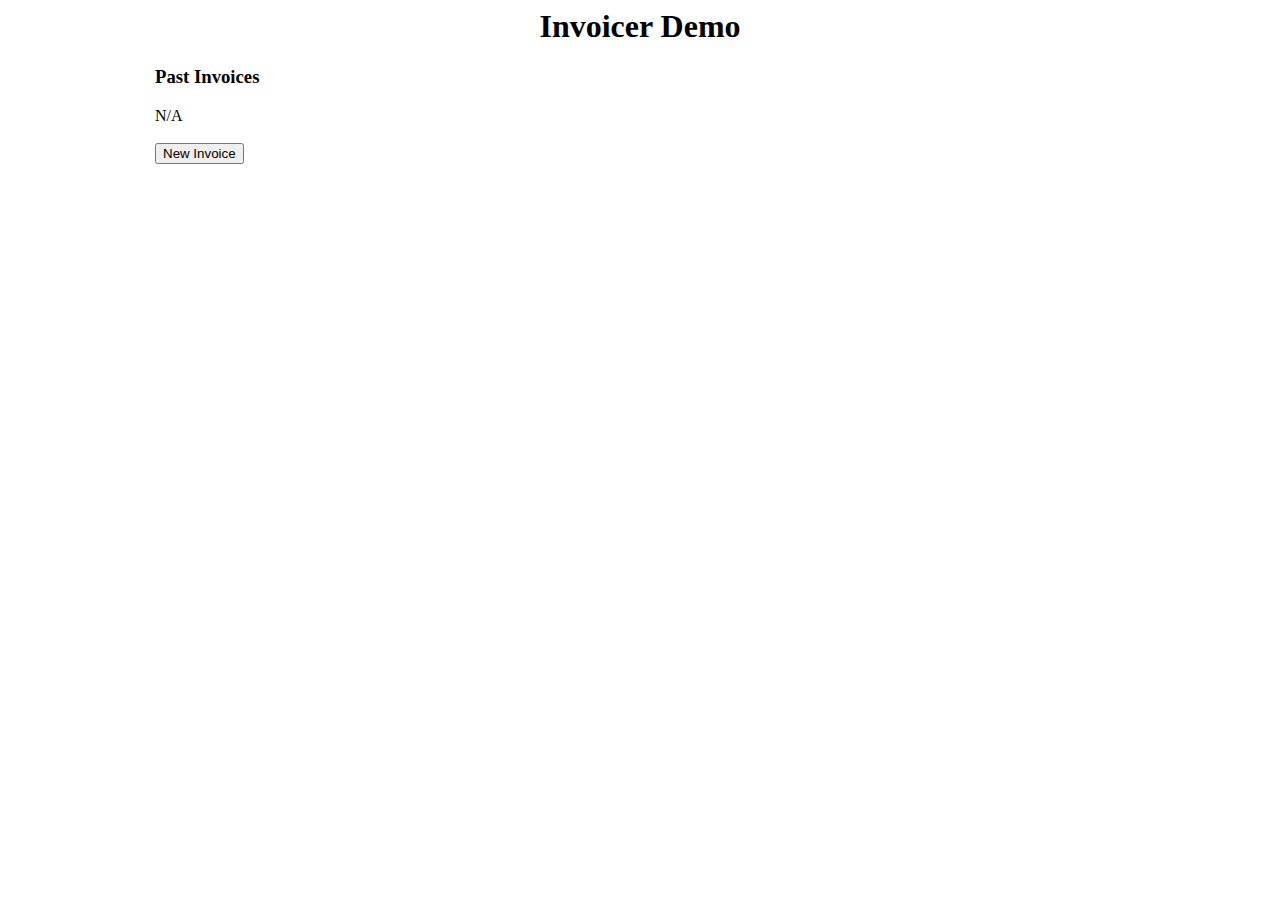
==== index.html @ 721090cd "Initial Commit" ====
<html ng-app="app">
<head>
  <script type="text/javascript" src="lib/greensock/src/uncompressed/TweenMax.js"></script>
  <script type="text/javascript" src="lib/jquery/dist/jquery.js"></script>
  <script type="text/javascript" src="lib/angular/angular.js"></script>
  <script type="text/javascript" src="lib/angular-route/angular-route.js"></script>
  <script type="text/javascript" src="lib/ng-table/ng-table.js"></script>
  <script type="text/javascript" src="app/views/home/controller.js"></script>
  <script type="text/javascript" src="app/views/invoice/controller.js"></script>
  <script type="text/javascript" src="app/views/products/productTable/directive.js"></script>
  <script type="text/javascript" src="app/views/products/controller.js"></script>

  <script type="text/javascript" src="app/app.js"></script>

  <link rel="stylesheet" type="text/css" href="lib/ng-table/ng-table.css">
  <link rel="stylesheet" type="text/css" href="app/main.css">
  <link rel="stylesheet" type="text/css" href="app/views/home/partial.css">
  <link rel="stylesheet" type="text/css" href="app/views/invoice/partial.css">
  <link rel="stylesheet" type="text/css" href="app/views/products/partial.css">
  <link rel="stylesheet" type="text/css" href="app/views/products/productTable/partial.css">




</head>
<body>

  <div class="container">
    <h1 style="text-align: center;">Invoicer Demo</h1>
    <ng-view></ng-view>
  </div>
</body>
</html>
---- lib/ng-table/ng-table.css ----
.ng-table th {
  text-align: center;
  -webkit-touch-callout: none;
  -webkit-user-select: none;
  -khtml-user-select: none;
  -moz-user-select: none;
  -ms-user-select: none;
  user-select: none;
}
.ng-table th.sortable {
  cursor: pointer;
}
.ng-table th.sortable div {
  padding-right: 18px;
  position: relative;
}
.ng-table th.sortable div:after,
.ng-table th.sortable div:before {
  content: "";
  border-width: 0 4px 4px;
  border-style: solid;
  border-color: #000 transparent;
  visibility: visible;
  right: 8px;
  top: 50%;
  position: absolute;
  opacity: .3;
  margin-top: -4px;
}
.ng-table th.sortable div:before {
  margin-top: 2px;
  border-bottom: none;
  border-left: 4px solid transparent;
  border-right: 4px solid transparent;
  border-top: 4px solid #000;
}
.ng-table th.sortable div:hover:after,
.ng-table th.sortable div:hover:before {
  opacity: 1;
  visibility: visible;
}
.ng-table th.sortable.sort-desc,
.ng-table th.sortable.sort-asc {
  background-color: rgba(141, 192, 219, 0.25);
  text-shadow: 0 1px 1px rgba(255, 255, 255, 0.75);
}
.ng-table th.sortable.sort-desc div:after,
.ng-table th.sortable.sort-asc div:after {
  margin-top: -2px;
}
.ng-table th.sortable.sort-desc div:before,
.ng-table th.sortable.sort-asc div:before {
  visibility: hidden;
}
.ng-table th.sortable.sort-asc div:after,
.ng-table th.sortable.sort-asc div:hover:after {
  visibility: visible;
  filter: alpha(opacity=60);
  -khtml-opacity: 0.6;
  -moz-opacity: 0.6;
  opacity: 0.6;
}
.ng-table th.sortable.sort-desc div:after {
  border-bottom: none;
  border-left: 4px solid transparent;
  border-right: 4px solid transparent;
  border-top: 4px solid #000;
  visibility: visible;
  -webkit-box-shadow: none;
  -moz-box-shadow: none;
  box-shadow: none;
  filter: alpha(opacity=60);
  -khtml-opacity: 0.6;
  -moz-opacity: 0.6;
  opacity: 0.6;
}
.ng-table th.filter .input-filter {
  margin: 0;
  display: block;
  width: 100%;
  min-height: 30px;
  -webkit-box-sizing: border-box;
  -moz-box-sizing: border-box;
  box-sizing: border-box;
}
.ng-table + .pagination {
  margin-top: 0;
}
@media only screen and (max-width: 800px) {
  .ng-table-responsive {
    border-bottom: 1px solid #999999;
  }
  .ng-table-responsive tr {
    border-top: 1px solid #999999;
    border-left: 1px solid #999999;
    border-right: 1px solid #999999;
  }
  .ng-table-responsive td:before {
    position: absolute;
    padding: 8px;
    left: 0;
    top: 0;
    width: 50%;
    white-space: nowrap;
    text-align: left;
    font-weight: bold;
  }
  .ng-table-responsive thead tr th {
    text-align: left;
  }
  .ng-table-responsive thead tr.ng-table-filters th {
    padding: 0;
  }
  .ng-table-responsive thead tr.ng-table-filters th form > div {
    padding: 8px;
  }
  .ng-table-responsive td {
    border: none;
    border-bottom: 1px solid #eeeeee;
    position: relative;
    padding-left: 50%;
    white-space: normal;
    text-align: left;
  }
  .ng-table-responsive td:before {
    content: attr(data-title-text);
  }
  .ng-table-responsive,
  .ng-table-responsive thead,
  .ng-table-responsive tbody,
  .ng-table-responsive th,
  .ng-table-responsive td,
  .ng-table-responsive tr {
    display: block;
  }
}
---- app/main.css ----
body{
}
.container{
  width:970px;
  margin:auto;
}
---- app/views/invoice/partial.css ----
.invoice_infoBox{
  width:250px;
}
.invoice_infoRow{
  height:25px;
}
.invoice_inputField{
  float:right;
}
---- app/views/products/productTable/partial.css ----
.pt_table{
    display: table;
}
.pt_caption{
    display: table-caption;
    text-align: center;
    font-weight: bold;
    font-size: larger;
}
.pt_th{
    display: table-cell;
    font-weight: bold;
    text-align: center;
}
.pt_tr{
    display: table-row;
}
.pt_td{
    display: table-cell;
    padding-left: 5px;
    padding-right: 5px;
}
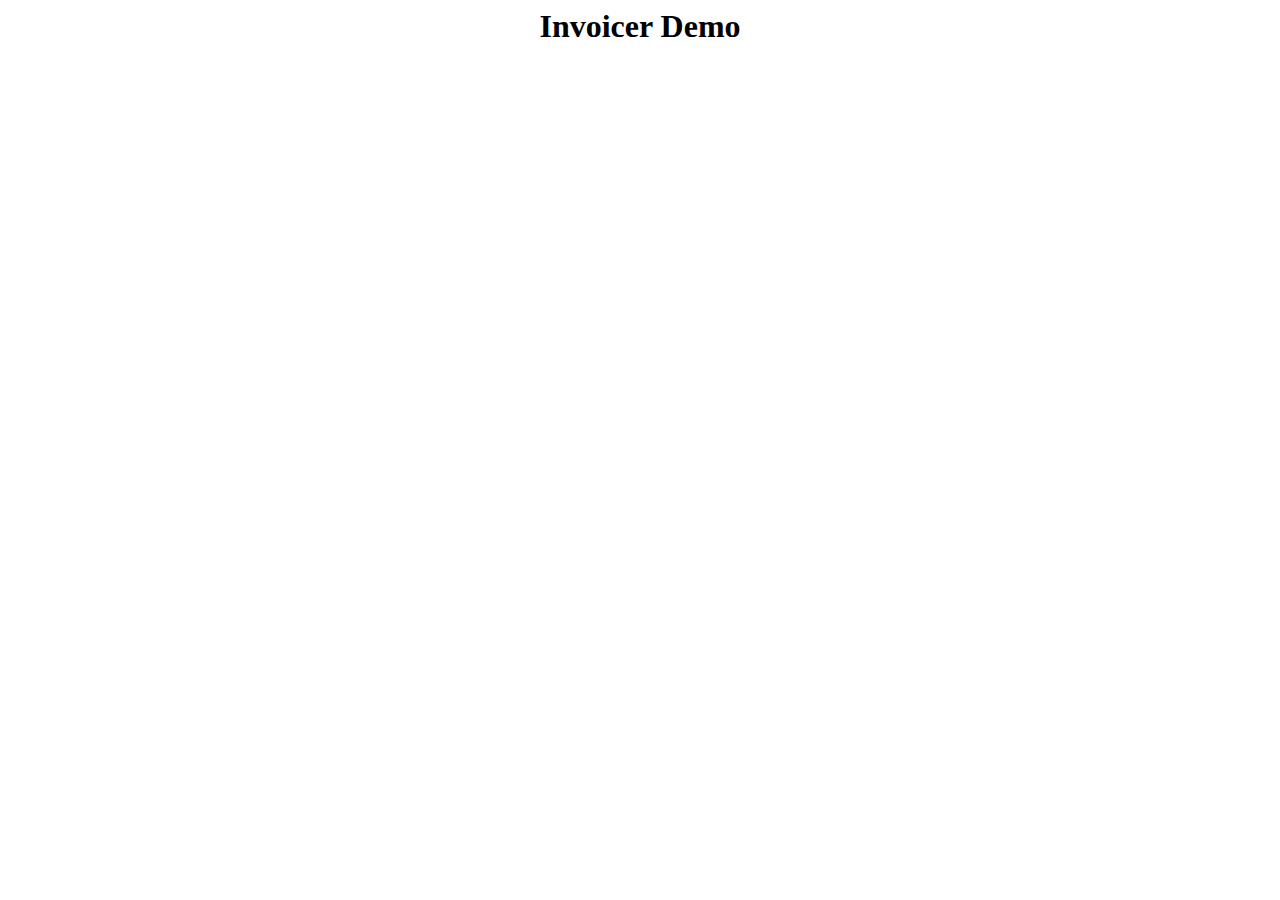
==== commit 6ed956dc: "Working invoicer" ====
--- a/index.html
+++ b/index.html
@@ -1,32 +1,36 @@
 <html ng-app="app">
 <head>
-  <script type="text/javascript" src="lib/greensock/src/uncompressed/TweenMax.js"></script>
+<!-- Library .js files -->
   <script type="text/javascript" src="lib/jquery/dist/jquery.js"></script>
+  <script type="text/javascript" src="lib/underscore/underscore.js"></script>
   <script type="text/javascript" src="lib/angular/angular.js"></script>
   <script type="text/javascript" src="lib/angular-route/angular-route.js"></script>
-  <script type="text/javascript" src="lib/ng-table/ng-table.js"></script>
+<!-- App .js files -->
+  <script type="text/javascript" src="app/shared/invoiceService.js"></script>
+  <script type="text/javascript" src="app/shared/productService.js"></script>
+  <script type="text/javascript" src="app/shared/minDigitsFilter.js"></script>
+  <script type="text/javascript" src="app/views/home/invoiceTable/directive.js"></script>
   <script type="text/javascript" src="app/views/home/controller.js"></script>
+  <script type="text/javascript" src="app/views/invoice/productTable/directive.js"></script>
   <script type="text/javascript" src="app/views/invoice/controller.js"></script>
   <script type="text/javascript" src="app/views/products/productTable/directive.js"></script>
   <script type="text/javascript" src="app/views/products/controller.js"></script>
-
   <script type="text/javascript" src="app/app.js"></script>
-
-  <link rel="stylesheet" type="text/css" href="lib/ng-table/ng-table.css">
+<!-- App .css files -->
   <link rel="stylesheet" type="text/css" href="app/main.css">
   <link rel="stylesheet" type="text/css" href="app/views/home/partial.css">
+  <link rel="stylesheet" type="text/css" href="app/views/home/invoiceTable/partial.css">
   <link rel="stylesheet" type="text/css" href="app/views/invoice/partial.css">
+  <link rel="stylesheet" type="text/css" href="app/views/invoice/productTable/partial.css">
   <link rel="stylesheet" type="text/css" href="app/views/products/partial.css">
   <link rel="stylesheet" type="text/css" href="app/views/products/productTable/partial.css">
-
-
-
 
 </head>
 <body>
 
   <div class="container">
     <h1 style="text-align: center;">Invoicer Demo</h1>
+    <product-table></product-table>
     <ng-view></ng-view>
   </div>
 </body>
--- a/app/views/invoice/partial.css
+++ b/app/views/invoice/partial.css
@@ -1,9 +1,12 @@
-.invoice_infoBox{
+.inv .infoBox{
   width:250px;
 }
-.invoice_infoRow{
+.inv .infoRow{
   height:25px;
 }
-.invoice_inputField{
+.inv .inputField{
   float:right;
+}
+.inv .invoiceId{
+  margin-left: 13px;
 }--- a/app/views/invoice/productTable/partial.css
+++ b/app/views/invoice/productTable/partial.css
@@ -0,0 +1,10 @@
+.inv_pt {
+  width: 500px;
+}
+.inv_pt table{
+  width: 100%;
+}
+.inv_pt .totalText{
+  text-align: right;
+  padding-right: 8px;
+}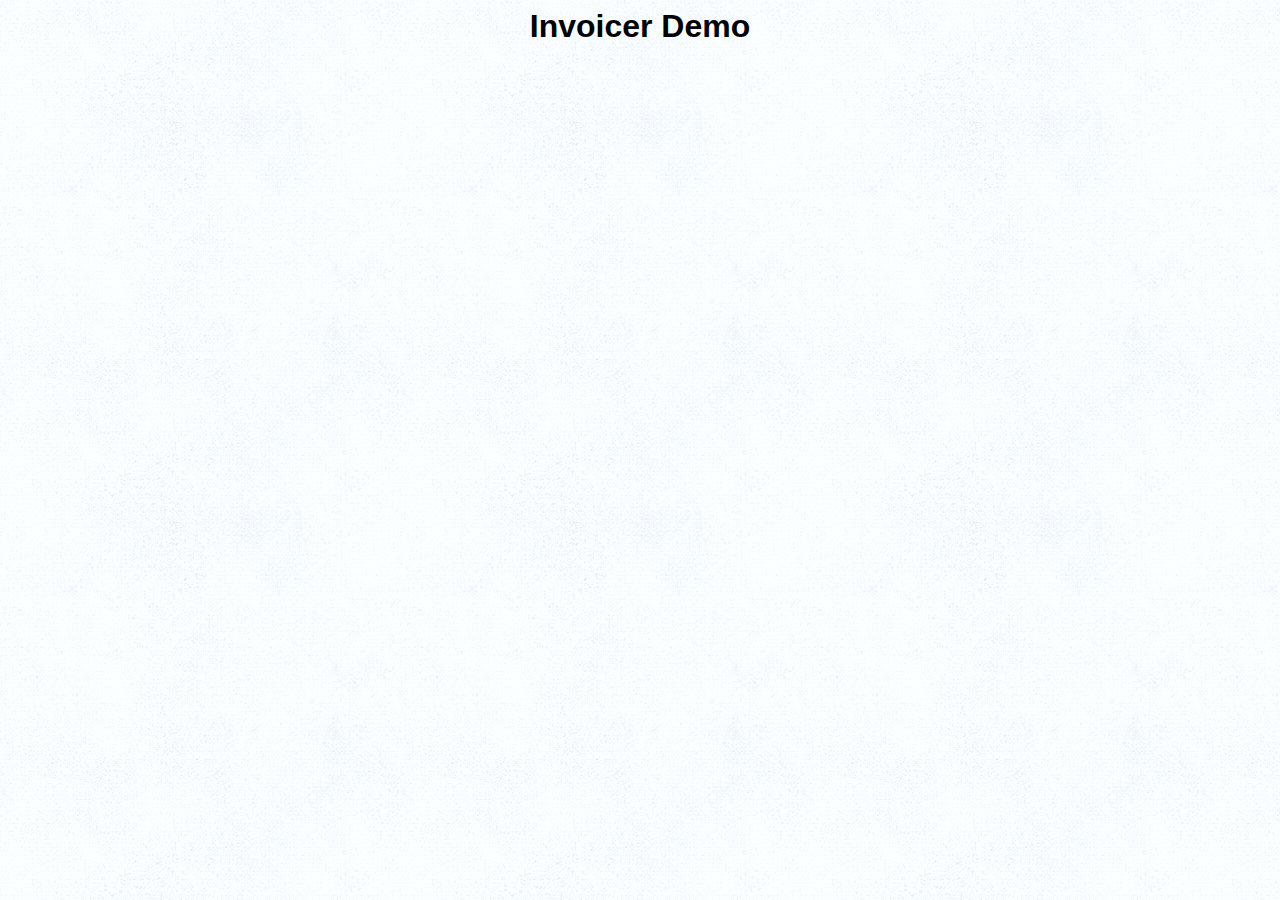
==== commit 7cd4ee25: "added some styling" ====
--- a/index.html
+++ b/index.html
@@ -16,6 +16,8 @@
   <script type="text/javascript" src="app/views/products/productTable/directive.js"></script>
   <script type="text/javascript" src="app/views/products/controller.js"></script>
   <script type="text/javascript" src="app/app.js"></script>
+<!-- Library .css files -->
+  <link rel="stylesheet" type="text/css" href="lib/table-css/tables.css">
 <!-- App .css files -->
   <link rel="stylesheet" type="text/css" href="app/main.css">
   <link rel="stylesheet" type="text/css" href="app/views/home/partial.css">
@@ -24,6 +26,7 @@
   <link rel="stylesheet" type="text/css" href="app/views/invoice/productTable/partial.css">
   <link rel="stylesheet" type="text/css" href="app/views/products/partial.css">
   <link rel="stylesheet" type="text/css" href="app/views/products/productTable/partial.css">
+
 
 </head>
 <body>
--- a/lib/table-css/tables.css
+++ b/lib/table-css/tables.css
@@ -0,0 +1,562 @@
+/* ------------------
+ styling for the tables 
+   ------------------   */
+
+#hor-minimalist-a
+{
+	font-family: "Lucida Sans Unicode", "Lucida Grande", Sans-Serif;
+	font-size: 12px;
+	background: #fff;
+	margin: 45px;
+	width: 480px;
+	border-collapse: collapse;
+	text-align: left;
+}
+#hor-minimalist-a th
+{
+	font-size: 14px;
+	font-weight: normal;
+	color: #039;
+	padding: 10px 8px;
+	border-bottom: 2px solid #6678b1;
+}
+#hor-minimalist-a td
+{
+	color: #669;
+	padding: 9px 8px 0px 8px;
+}
+#hor-minimalist-a tbody tr:hover td
+{
+	color: #009;
+}
+
+
+#hor-minimalist-b
+{
+	font-family: "Lucida Sans Unicode", "Lucida Grande", Sans-Serif;
+	font-size: 12px;
+	background: #fff;
+	margin: 45px;
+	width: 480px;
+	border-collapse: collapse;
+	text-align: left;
+}
+#hor-minimalist-b th
+{
+	font-size: 14px;
+	font-weight: normal;
+	color: #039;
+	padding: 10px 8px;
+	border-bottom: 2px solid #6678b1;
+}
+#hor-minimalist-b td
+{
+	border-bottom: 1px solid #ccc;
+	color: #669;
+	padding: 6px 8px;
+}
+#hor-minimalist-b tbody tr:hover td
+{
+	color: #009;
+}
+
+
+#ver-minimalist
+{
+	font-family: "Lucida Sans Unicode", "Lucida Grande", Sans-Serif;
+	font-size: 12px;
+	margin: 45px;
+	width: 480px;
+	text-align: left;
+	border-collapse: collapse;
+}
+#ver-minimalist th
+{
+	padding: 8px 2px;
+	font-weight: normal;
+	font-size: 14px;
+	border-bottom: 2px solid #6678b1;
+	border-right: 30px solid #fff;
+	border-left: 30px solid #fff;
+	color: #039;
+}
+#ver-minimalist td
+{
+	padding: 12px 2px 0px 2px;
+	border-right: 30px solid #fff;
+	border-left: 30px solid #fff;
+	color: #669;
+}
+
+
+#box-table-a
+{
+	font-family: "Lucida Sans Unicode", "Lucida Grande", Sans-Serif;
+	font-size: 12px;
+	margin: 45px;
+	width: 480px;
+	text-align: left;
+	border-collapse: collapse;
+}
+#box-table-a th
+{
+	font-size: 13px;
+	font-weight: normal;
+	padding: 8px;
+	background: #b9c9fe;
+	border-top: 4px solid #aabcfe;
+	border-bottom: 1px solid #fff;
+	color: #039;
+}
+#box-table-a td
+{
+	padding: 8px;
+	background: #e8edff; 
+	border-bottom: 1px solid #fff;
+	color: #669;
+	border-top: 1px solid transparent;
+}
+#box-table-a tr:hover td
+{
+	background: #d0dafd;
+	color: #339;
+}
+
+
+#box-table-b
+{
+	font-family: "Lucida Sans Unicode", "Lucida Grande", Sans-Serif;
+	font-size: 12px;
+	margin: 45px;
+	width: 480px;
+	text-align: center;
+	border-collapse: collapse;
+	border-top: 7px solid #9baff1;
+	border-bottom: 7px solid #9baff1;
+}
+#box-table-b th
+{
+	font-size: 13px;
+	font-weight: normal;
+	padding: 8px;
+	background: #e8edff;
+	border-right: 1px solid #9baff1;
+	border-left: 1px solid #9baff1;
+	color: #039;
+}
+#box-table-b td
+{
+	padding: 8px;
+	background: #e8edff; 
+	border-right: 1px solid #aabcfe;
+	border-left: 1px solid #aabcfe;
+	color: #669;
+}
+
+
+#hor-zebra
+{
+	font-family: "Lucida Sans Unicode", "Lucida Grande", Sans-Serif;
+	font-size: 12px;
+	margin: 45px;
+	width: 480px;
+	text-align: left;
+	border-collapse: collapse;
+}
+#hor-zebra th
+{
+	font-size: 14px;
+	font-weight: normal;
+	padding: 10px 8px;
+	color: #039;
+}
+#hor-zebra td
+{
+	padding: 8px;
+	color: #669;
+}
+#hor-zebra .odd
+{
+	background: #e8edff; 
+}
+
+
+#ver-zebra
+{
+	font-family: "Lucida Sans Unicode", "Lucida Grande", Sans-Serif;
+	font-size: 12px;
+	margin: 45px;
+	width: 480px;
+	text-align: left;
+	border-collapse: collapse;
+}
+#ver-zebra th
+{
+	font-size: 14px;
+	font-weight: normal;
+	padding: 12px 15px;
+	border-right: 1px solid #fff;
+	border-left: 1px solid #fff;
+	color: #039;
+}
+#ver-zebra td
+{
+	padding: 8px 15px;
+	border-right: 1px solid #fff;
+	border-left: 1px solid #fff;
+	color: #669;
+}
+.vzebra-odd
+{
+	background: #eff2ff;
+}
+.vzebra-even
+{
+	background: #e8edff;
+}
+#ver-zebra #vzebra-adventure, #ver-zebra #vzebra-children
+{
+	background: #d0dafd;
+	border-bottom: 1px solid #c8d4fd;
+}
+#ver-zebra #vzebra-comedy, #ver-zebra #vzebra-action
+{
+	background: #dce4ff;
+	border-bottom: 1px solid #d6dfff;
+}
+
+
+#one-column-emphasis
+{
+	font-family: "Lucida Sans Unicode", "Lucida Grande", Sans-Serif;
+	font-size: 12px;
+	margin: 45px;
+	width: 480px;
+	text-align: left;
+	border-collapse: collapse;
+}
+#one-column-emphasis th
+{
+	font-size: 14px;
+	font-weight: normal;
+	padding: 12px 15px;
+	color: #039;
+}
+#one-column-emphasis td
+{
+	padding: 10px 15px;
+	color: #669;
+	border-top: 1px solid #e8edff;
+}
+.oce-first
+{
+	background: #d0dafd;
+	border-right: 10px solid transparent;
+	border-left: 10px solid transparent;
+}
+#one-column-emphasis tr:hover td
+{
+	color: #339;
+	background: #eff2ff;
+}
+
+
+#newspaper-a
+{
+	font-family: "Lucida Sans Unicode", "Lucida Grande", Sans-Serif;
+	font-size: 12px;
+	margin: 45px;
+	width: 480px;
+	text-align: left;
+	border-collapse: collapse;
+	border: 1px solid #69c;
+}
+#newspaper-a th
+{
+	padding: 12px 17px 12px 17px;
+	font-weight: normal;
+	font-size: 14px;
+	color: #039;
+	border-bottom: 1px dashed #69c;
+}
+#newspaper-a td
+{
+	padding: 7px 17px 7px 17px;
+	color: #669;
+}
+#newspaper-a tbody tr:hover td
+{
+	color: #339;
+	background: #d0dafd;
+}
+
+
+#newspaper-b
+{
+	font-family: "Lucida Sans Unicode", "Lucida Grande", Sans-Serif;
+	font-size: 12px;
+	/*margin: 45px;*/
+	text-align: left;
+	border-collapse: collapse;
+	border: 1px solid #69c;
+}
+#newspaper-b th
+{
+	padding: 15px 10px 10px 10px;
+	font-weight: normal;
+	font-size: 14px;
+	color: #039;
+}
+#newspaper-b tbody
+{
+	background: #e8edff;
+}
+#newspaper-b td
+{
+	padding: 10px;
+	color: #669;
+	border-top: 1px dashed #fff;
+}
+#newspaper-b tbody tr:hover td
+{
+	color: #339;
+	background: #d0dafd;
+}
+
+
+#newspaper-c
+{
+	font-family: "Lucida Sans Unicode", "Lucida Grande", Sans-Serif;
+	font-size: 12px;
+	margin: 45px;
+	width: 480px;
+	text-align: left;
+	border-collapse: collapse;
+	border: 1px solid #6cf;
+}
+#newspaper-c th
+{
+	padding: 20px;
+	font-weight: normal;
+	font-size: 13px;
+	color: #039;
+	text-transform: uppercase;
+	border-right: 1px solid #0865c2;
+	border-top: 1px solid #0865c2;
+	border-left: 1px solid #0865c2;
+	border-bottom: 1px solid #fff;
+}
+#newspaper-c td
+{
+	padding: 10px 20px;
+	color: #669;
+	border-right: 1px dashed #6cf;
+}
+
+
+#rounded-corner
+{
+	font-family: "Lucida Sans Unicode", "Lucida Grande", Sans-Serif;
+	font-size: 12px;
+	margin: 45px;
+	width: 480px;
+	text-align: left;
+	border-collapse: collapse;
+}
+#rounded-corner thead th.rounded-company
+{
+	background: #b9c9fe url('table-images/left.png') left -1px no-repeat;
+}
+#rounded-corner thead th.rounded-q4
+{
+	background: #b9c9fe url('table-images/right.png') right -1px no-repeat;
+}
+#rounded-corner th
+{
+	padding: 8px;
+	font-weight: normal;
+	font-size: 13px;
+	color: #039;
+	background: #b9c9fe;
+}
+#rounded-corner td
+{
+	padding: 8px;
+	background: #e8edff;
+	border-top: 1px solid #fff;
+	color: #669;
+}
+#rounded-corner tfoot td.rounded-foot-left
+{
+	background: #e8edff url('table-images/botleft.png') left bottom no-repeat;
+}
+#rounded-corner tfoot td.rounded-foot-right
+{
+	background: #e8edff url('table-images/botright.png') right bottom no-repeat;
+}
+#rounded-corner tbody tr:hover td
+{
+	background: #d0dafd;
+}
+
+
+#background-image
+{
+	font-family: "Lucida Sans Unicode", "Lucida Grande", Sans-Serif;
+	font-size: 12px;
+	margin: 45px;
+	width: 480px;
+	text-align: left;
+	border-collapse: collapse;
+	background: url('table-images/blurry.jpg') 330px 59px no-repeat;
+}
+#background-image th
+{
+	padding: 12px;
+	font-weight: normal;
+	font-size: 14px;
+	color: #339;
+}
+#background-image td
+{
+	padding: 9px 12px;
+	color: #669;
+	border-top: 1px solid #fff;
+}
+#background-image tfoot td
+{
+	font-size: 11px;
+}
+#background-image tbody td
+{
+	background: url('table-images/back.png');
+}
+* html #background-image tbody td
+{
+	/* 
+	   ----------------------------
+		PUT THIS ON IE6 ONLY STYLE 
+		AS THE RULE INVALIDATES
+		YOUR STYLESHEET
+	   ----------------------------
+	*/
+	filter:progid:DXImageTransform.Microsoft.AlphaImageLoader(src='table-images/back.png',sizingMethod='crop');
+	background: none;
+}	
+#background-image tbody tr:hover td
+{
+	color: #339;
+	background: none;
+}
+
+
+#gradient-style
+{
+	font-family: "Lucida Sans Unicode", "Lucida Grande", Sans-Serif;
+	font-size: 12px;
+	margin: 45px;
+	width: 480px;
+	text-align: left;
+	border-collapse: collapse;
+}
+#gradient-style th
+{
+	font-size: 13px;
+	font-weight: normal;
+	padding: 8px;
+	background: #b9c9fe url('table-images/gradhead.png') repeat-x;
+	border-top: 2px solid #d3ddff;
+	border-bottom: 1px solid #fff;
+	color: #039;
+}
+#gradient-style td
+{
+	padding: 8px; 
+	border-bottom: 1px solid #fff;
+	color: #669;
+	border-top: 1px solid #fff;
+	background: #e8edff url('table-images/gradback.png') repeat-x;
+}
+#gradient-style tfoot tr td
+{
+	background: #e8edff;
+	font-size: 12px;
+	color: #99c;
+}
+#gradient-style tbody tr:hover td
+{
+	background: #d0dafd url('table-images/gradhover.png') repeat-x;
+	color: #339;
+}
+
+
+#pattern-style-a
+{
+	font-family: "Lucida Sans Unicode", "Lucida Grande", Sans-Serif;
+	font-size: 12px;
+	margin: 45px;
+	width: 480px;
+	text-align: left;
+	border-collapse: collapse;
+	background: url('table-images/pattern.png');
+}
+#pattern-style-a thead tr
+{
+	background: url('table-images/pattern-head.png');
+}
+#pattern-style-a th
+{
+	font-size: 13px;
+	font-weight: normal;
+	padding: 8px;
+	border-bottom: 1px solid #fff;
+	color: #039;
+}
+#pattern-style-a td
+{
+	padding: 8px; 
+	border-bottom: 1px solid #fff;
+	color: #669;
+	border-top: 1px solid transparent;
+}
+#pattern-style-a tbody tr:hover td
+{
+	color: #339;
+	background: #fff;
+}
+
+
+#pattern-style-b
+{
+	font-family: "Lucida Sans Unicode", "Lucida Grande", Sans-Serif;
+	font-size: 12px;
+	margin: 45px;
+	width: 480px;
+	text-align: left;
+	border-collapse: collapse;
+	background: url('table-images/patternb.png');
+}
+#pattern-style-b thead tr
+{
+	background: url('table-images/patternb-head.png');
+}
+#pattern-style-b th
+{
+	font-size: 13px;
+	font-weight: normal;
+	padding: 8px;
+	border-bottom: 1px solid #fff;
+	color: #039;
+}
+#pattern-style-b td
+{
+	padding: 8px; 
+	border-bottom: 1px solid #fff;
+	color: #669;
+	border-top: 1px solid transparent;
+}
+#pattern-style-b tbody tr:hover td
+{
+	color: #339;
+	background: #cdcdee;
+}--- a/app/main.css
+++ b/app/main.css
@@ -1,6 +1,8 @@
 body{
+  font-family: "Lucida Sans Unicode", "Lucida Grande", Sans-Serif;
+  background: url(/app/images/ice_age.png);
 }
 .container{
-  width:970px;
+  width:670px;
   margin:auto;
 }--- a/app/views/home/partial.css
+++ b/app/views/home/partial.css
@@ -0,0 +1,4 @@
+.hme{
+  width:575px;
+  margin:auto;
+}--- a/app/views/home/invoiceTable/partial.css
+++ b/app/views/home/invoiceTable/partial.css
@@ -0,0 +1,8 @@
+.hme_inv{
+  width:550px;
+  margin-bottom:10px;
+}
+.hme_inv table{
+  width:100%;
+  background-color: white;
+}--- a/app/views/invoice/partial.css
+++ b/app/views/invoice/partial.css
@@ -1,5 +1,5 @@
 .inv .infoBox{
-  width:250px;
+  width:271px;
 }
 .inv .infoRow{
   height:25px;
--- a/app/views/invoice/productTable/partial.css
+++ b/app/views/invoice/productTable/partial.css
@@ -1,10 +1,14 @@
 .inv_pt {
-  width: 500px;
+  width:670px;
+  margin-bottom:10px;
+  background-color: white;
 }
 .inv_pt table{
   width: 100%;
+  background-color: white;
 }
 .inv_pt .totalText{
   text-align: right;
   padding-right: 8px;
+  font-size:14px;
 }--- a/app/views/products/productTable/partial.css
+++ b/app/views/products/productTable/partial.css
@@ -1,22 +1,8 @@
-.pt_table{
-    display: table;
+.prd_pt {
+  width:670px;
+  margin-bottom:10px;
 }
-.pt_caption{
-    display: table-caption;
-    text-align: center;
-    font-weight: bold;
-    font-size: larger;
-}
-.pt_th{
-    display: table-cell;
-    font-weight: bold;
-    text-align: center;
-}
-.pt_tr{
-    display: table-row;
-}
-.pt_td{
-    display: table-cell;
-    padding-left: 5px;
-    padding-right: 5px;
+.prd_pt table{
+  width: 100%;
+  background-color: white;
 }